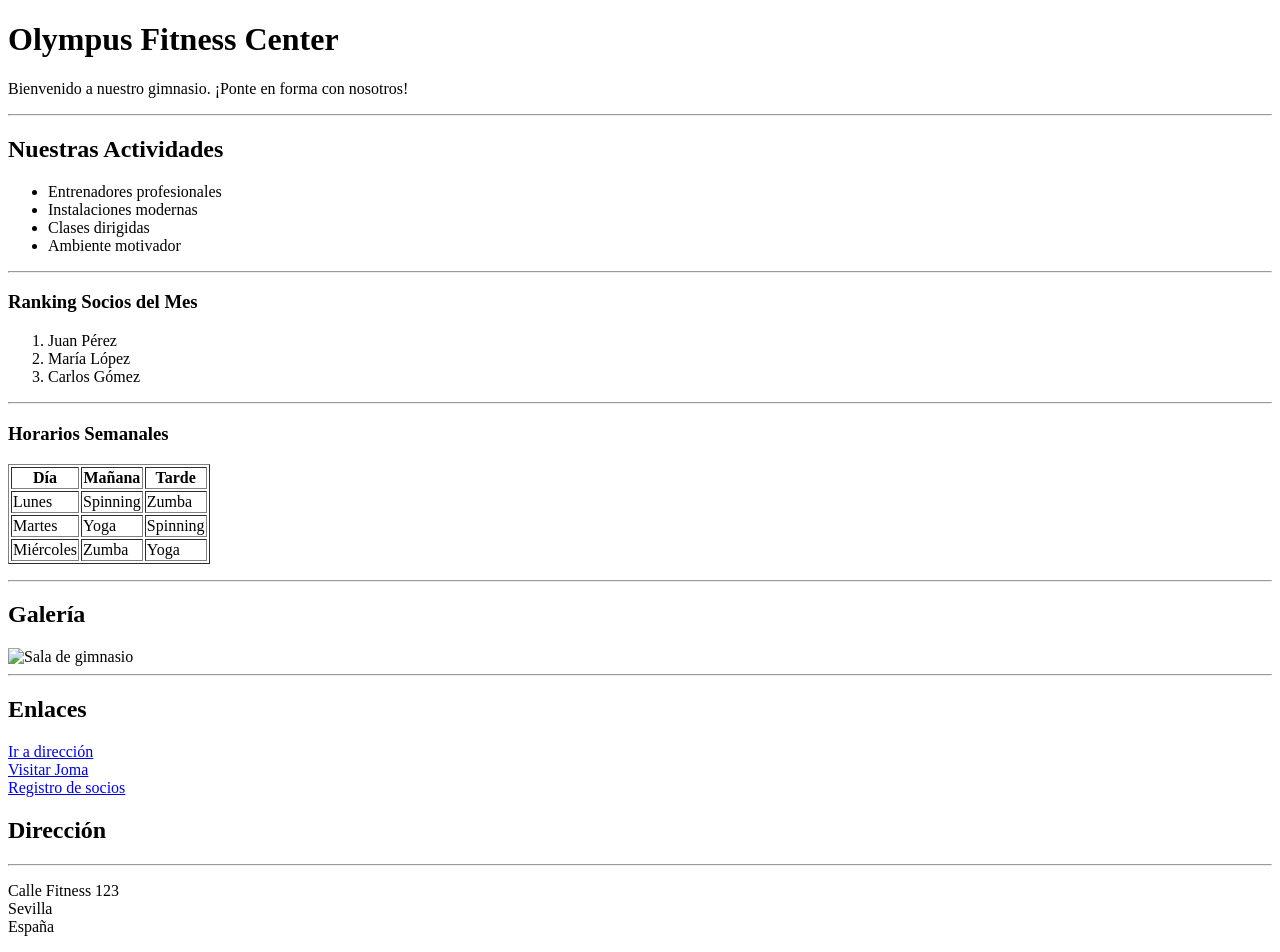
==== index.html @ cc170ffb "Add files via upload" ====
<!DOCTYPE html>
<html>
<head>
    <title>Olympus Fitness Center</title>
	<link rel="stylesheet" href="estilos.css">
</head>
<body>
	<!-- Web creada por Antonio Torres -->

	<h1>Olympus Fitness Center</h1>

	<p>Bienvenido a nuestro gimnasio. ¡Ponte en forma con nosotros!</p>

	<hr>

	<h2>Nuestras Actividades</h2>

	<ul>
		<li>Entrenadores profesionales</li>
		<li>Instalaciones modernas</li>
		<li>Clases dirigidas</li>
		<li>Ambiente motivador</li>
	</ul>

	<hr>

	<h3>Ranking Socios del Mes</h3>
	<ol>
		<li>Juan Pérez</li>
		<li>María López</li>
		<li>Carlos Gómez</li>
	</ol>

	<hr>

	<h3>Horarios Semanales</h3>
<p style="color:red">
	<table border="1">
		<tr>
			<th>Día</th>
			<th>Mañana</th>
			<th>Tarde</th>
		</tr>
		<tr>
			<td>Lunes</td>
			<td>Spinning</td>
			<td>Zumba</td>
		</tr>
		<tr>
			<td>Martes</td>
			<td>Yoga</td>
			<td>Spinning</td>
		</tr>
		<tr>
			<td>Miércoles</td>
			<td>Zumba</td>
			<td>Yoga</td>
		</tr>
	</table>
<p/>
	<hr>

	<h2>Galería</h2>

	<img src="https://cdn.pixabay.com/photo/2015/01/10/18/45/gym-595597_1280.jpg" alt="Sala de gimnasio" title="Instalaciones Olympus" width="400">

	<hr>

	<h2>Enlaces</h2>

	<a href="#C. de la Madera, 2, 14900 Lucena, Córdoba">Ir a dirección</a><br>
	<a href="https://www.joma-sport.com" target="_blank">Visitar Joma</a><br>
	<a href="registro.html">Registro de socios</a>

	<h2 id="C. de la Madera, 2, 14900 Lucena, Córdoba">Dirección</h2>

	<hr>
<div id="matrix">
	<p>
	Calle Fitness 123<br>
	Sevilla<br>
	España
	</p>
<div/>
</body>
</html>
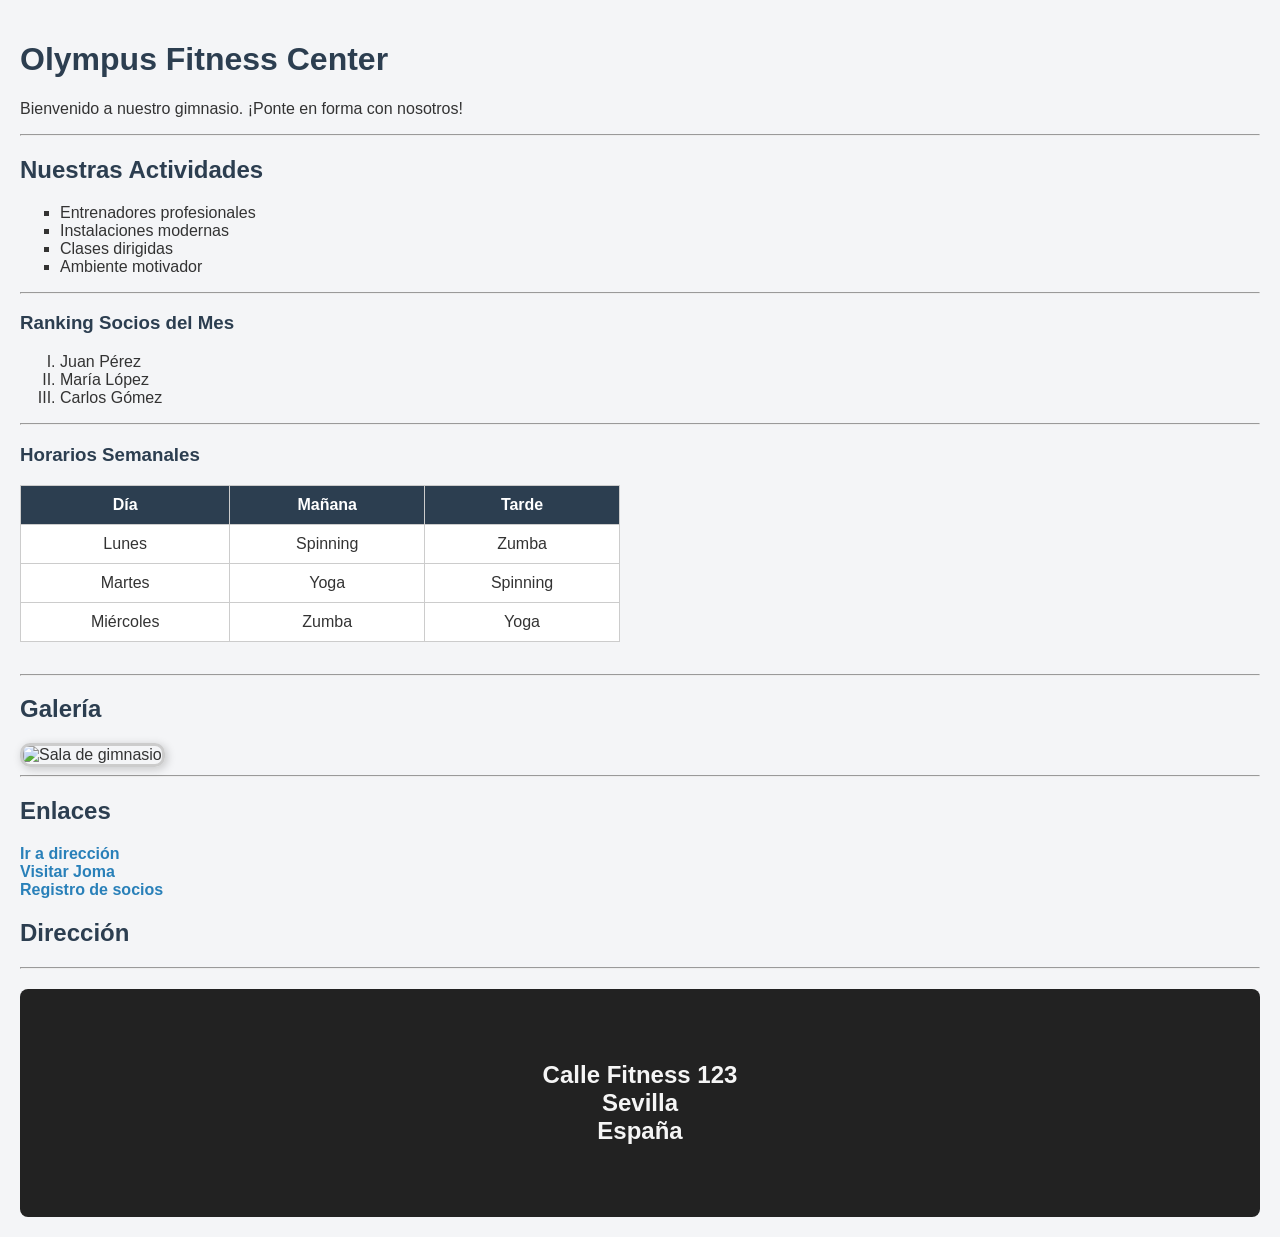
==== commit ba8bb693: "Update index.html" ====
--- a/index.html
+++ b/index.html
@@ -1,10 +1,21 @@
 <!DOCTYPE html>
 <html>
 <head>
+	<!-- Google Tag Manager -->
+<script>(function(w,d,s,l,i){w[l]=w[l]||[];w[l].push({'gtm.start':
+new Date().getTime(),event:'gtm.js'});var f=d.getElementsByTagName(s)[0],
+j=d.createElement(s),dl=l!='dataLayer'?'&l='+l:'';j.async=true;j.src=
+'https://www.googletagmanager.com/gtm.js?id='+i+dl;f.parentNode.insertBefore(j,f);
+})(window,document,'script','dataLayer','GTM-KX54NKBB');</script>
+<!-- End Google Tag Manager -->
     <title>Olympus Fitness Center</title>
 	<link rel="stylesheet" href="estilos.css">
 </head>
 <body>
+	<!-- Google Tag Manager (noscript) -->
+<noscript><iframe src="https://www.googletagmanager.com/ns.html?id=GTM-KX54NKBB"
+height="0" width="0" style="display:none;visibility:hidden"></iframe></noscript>
+<!-- End Google Tag Manager (noscript) -->
 	<!-- Web creada por Antonio Torres -->
 
 	<h1>Olympus Fitness Center</h1>
@@ -83,4 +94,4 @@
 	</p>
 <div/>
 </body>
-</html>+</html>
--- a/estilos.css
+++ b/estilos.css
@@ -0,0 +1,120 @@
+/* Importación de fuente externa (Apartado 7) */
+@import url('https://fonts.googleapis.com/css2?family=Roboto:wght@400;700&display=swap');
+
+/* Selectores básicos y tipografía */
+body { 
+    font-family: 'Roboto', sans-serif; 
+    background-color: #f4f5f7;
+    color: #333;
+    margin: 0;
+    padding: 20px;
+}
+
+h1, h2, h3 { 
+    color: #2c3e50; 
+}
+
+/* Propiedades de las listas (Apartado 9.3) */
+ul { list-style-type: square; }
+ol { list-style-type: upper-roman; }
+
+/* Propiedades de las tablas (Apartado 9.4) */
+table {
+    border-collapse: collapse;
+    width: 100%;
+    max-width: 600px;
+    background-color: white;
+    margin-bottom: 2em;
+}
+
+th, td {
+    border: 1px solid #ccc;
+    padding: 10px;
+    text-align: center;
+}
+
+th {
+    background-color: #2c3e50;
+    color: white;
+}
+
+/* Enlaces (Pseudoclases - Apartado 8.4) */
+a:link, a:visited {
+    color: #2980b9;
+    text-decoration: none;
+    font-weight: bold;
+}
+
+a:hover {
+    text-decoration: underline;
+    color: #e74c3c;
+}
+
+/* Imágenes con estilo (Apartado 6 y 9.1 Modelo de cajas) */
+img {
+    border-radius: 10px;
+    border: 3px solid #ccc;
+    box-shadow: 2px 2px 10px rgba(0,0,0,0.2);
+}
+
+/* ID Matrix sacado de los apuntes (Apartado 6) */
+#matrix {
+    padding: 2em;
+    text-align: center;
+    color: whitesmoke;
+    font-weight: bolder;
+    font-size: 1.5em;
+    /* He puesto un color de fondo por si falla la imagen, y un degradado oscuro */
+    background-color: #222;
+    border-radius: 8px;
+    margin-top: 20px;
+}
+
+/* CSS aplicado a los formularios (Apartado 9.5) */
+#formulario { 
+    width: 350px; 
+    margin: auto; 
+    background-color: white;
+    padding: 25px;
+    border-radius: 10px;
+    box-shadow: 0 0 15px rgba(0,0,0,0.1);
+}
+
+label {
+    display: block;
+    font-weight: bold;
+    margin-bottom: 0.2em;
+    margin-top: 15px;
+}
+
+.entrada {
+    width: 95%;
+    padding: 8px;
+    margin-bottom: 1em;
+    border: 1px solid #ccc;
+}
+
+.borde-redondo {
+    border-radius: 5px;
+}
+
+/* Cambio de color al poner el foco (Apartado 8.4 y 9.5) */
+.entrada:focus {
+    border-color: #e74c3c;
+    outline: none;
+    background-color: #fdfdfd;
+}
+
+#boton-aceptar {
+    margin-top: 20px;
+    width: 100%;
+    padding: 12px;
+    background-color: #FFD904;
+    border: none;
+    font-weight: bold;
+    cursor: pointer;
+}
+
+#boton-aceptar:hover {
+    background-color: #e5c303;
+}
